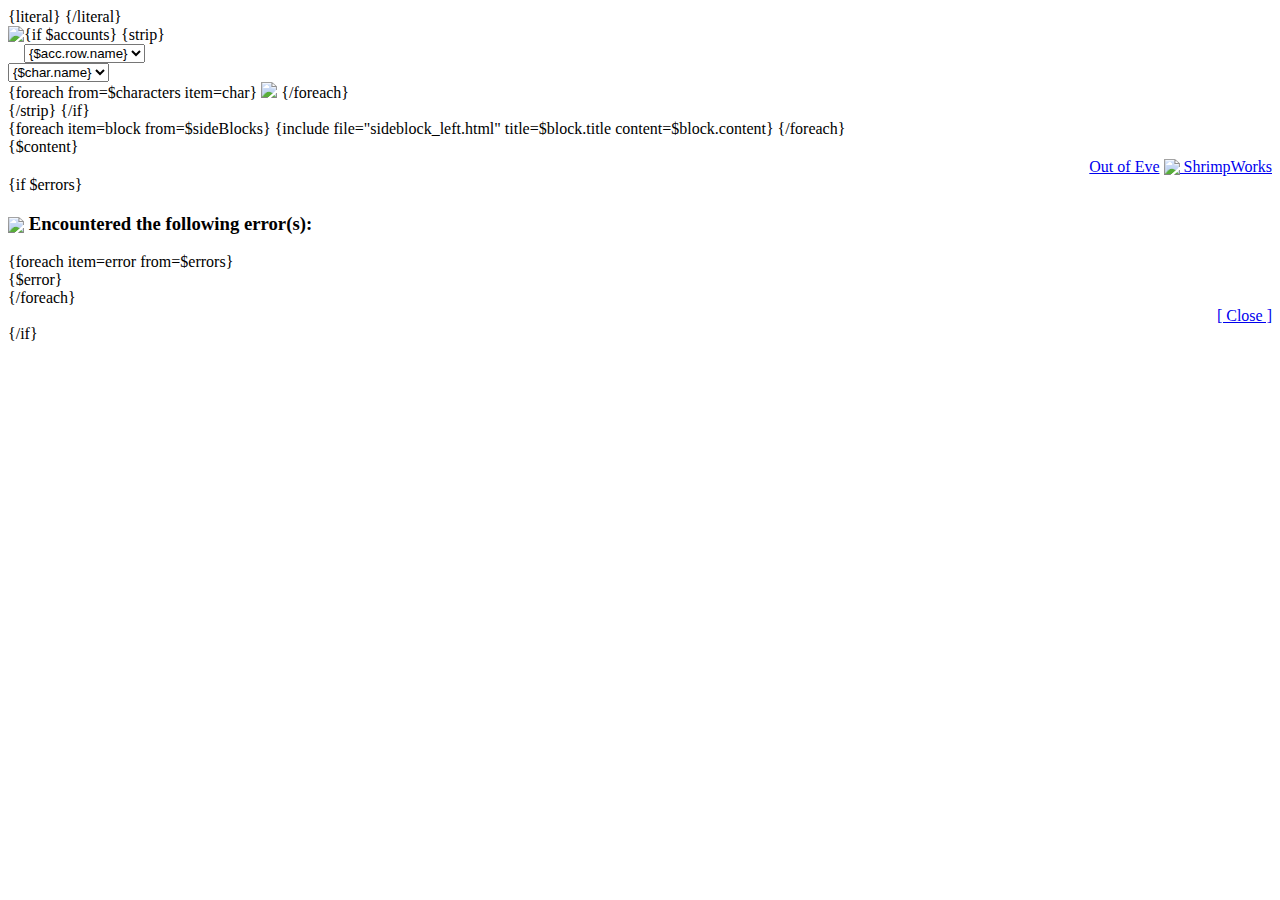
==== templates/eve/index.html @ f19db939 "Initial commit" ====
<!DOCTYPE html PUBLIC "-//W3C//DTD XHTML 1.0 Strict//EN" "http://www.w3.org/TR/xhtml1/DTD/xhtml1-strict.dtd">
<html xmlns="http://www.w3.org/1999/xhtml" xml:lang="en" lang="en">
<head>
	<meta http-equiv="Content-Type" content="text/html; charset=UTF-8" />
	<title>{$title}{if $pluginTitle} - {$pluginTitle}{/if}</title>
  <link href="{$site_url}/templates/{$theme}/style.css" rel="stylesheet" type="text/css" />
  <link href="{$site_url}/templates/{$theme}/fitstyle.css" rel="stylesheet" type="text/css" />
  <script src="{$site_url}/includes/javascript/number-functions.js"></script>
  <script src="{$site_url}/includes/javascript/parseuri.js"></script>

  {literal}
  <script type="text/javascript">
    function setCurrent(type, id) {
      var url = parseUri(window.location);
      if (url.port && (url.port != 80)) {
        url.host += ':' + url.port;
      }
      var newUrl = url.protocol + '://' + url.host + url.path + '?';

      for (i in url.queryKey) {
        if ((i != 'setacc') && (i != 'setchar')) {
          newUrl += i + '=' + url.queryKey[i] + '&';
        }
      }

      newUrl += type + '=' + id;

      window.location = newUrl;
    }

    function showInfo(typeId) {
      {/literal}
        window.open("{$site_url}/?module=showinfo&popup=1&typeId="+typeId, "type"+typeId, "location=0,status=0,scrollbars=1,width=450,height=550");
      {literal}
    }

    function toggleErrors() {
      var errPop = document.getElementById('errorPopup');
      if (errPop.style.display == 'none') {
        errPop.style.display = '';
      } else {
        errPop.style.display = 'none';
      }
    }
  </script>
  {/literal}

</head>

<body>

	<div id="header">
    <div style="float: left;">
      <a href="{$site_url}/"><img src="{$site_url}/templates/{$theme}/images/title.png" border="0" /></a>
    </div>
    {if $accounts}
      {strip}
      <div class="charSelect">
        <div class="selects">
          <select id="accountSelect" onchange="setCurrent('setacc', this.value)">
            {foreach from=$accounts item=acc}
              <option value="{$acc.row.id}" {if $curacc == $acc.row.id}selected="true"{/if}>{$acc.row.name}</option>
            {/foreach}
          </select><br />
          <select id="characterSelect" onchange="setCurrent('setchar', this.value)">
            {foreach from=$characters item=char}
              <option value="{$char.characterID}" {if $curchar == $char.characterID}selected="true"{/if}>{$char.name}</option>
            {/foreach}
          </select>
        </div>
        <div class="chars">
          <div>
            {foreach from=$characters item=char}
              <a href="#" title="{$char.name}" onclick="setCurrent('setchar', '{$char.characterID}')"><img src="http://img.eve.is/serv.asp?s=64&c={$char.characterID}" /></a>
            {/foreach}
          </div>
        </div>
      </div>
      {/strip}
    {/if}
    <div style="clear:both"></div>
  </div>

	<div id="container">

		<div id="navigation">
			{foreach item=block from=$sideBlocks}
        {include file="sideblock_left.html" title=$block.title content=$block.content}
      {/foreach}
		</div>

		<div id="main">
			{$content}
		</div>

    <div id="footer-wrapper">
      <div id="footer" align="right"><a href="http://outofeve.com/">Out of Eve</a> <a href="http://shrimpworks.za.net/"><img src="{$site_url}/templates/{$theme}/images/shrimpworks.png" border="0" style="position:relative; top: 3px;" /> ShrimpWorks</a></div>
    </div>

	</div>

  {if $errors}
    <div id="errorPopup" style="display: block;">
      <h3><img src="{$site_url}/templates/{$theme}/images/error.png" border="0" align="absmiddle" /> Encountered the following error(s):</h3>
			{foreach item=error from=$errors}
        <div class="apierror">{$error}</div>
      {/foreach}
      <div align="right"><a href="#" onclick="toggleErrors(); return false;">[ Close ]</a></div>
    </div>
  {/if}

</body>

</html>
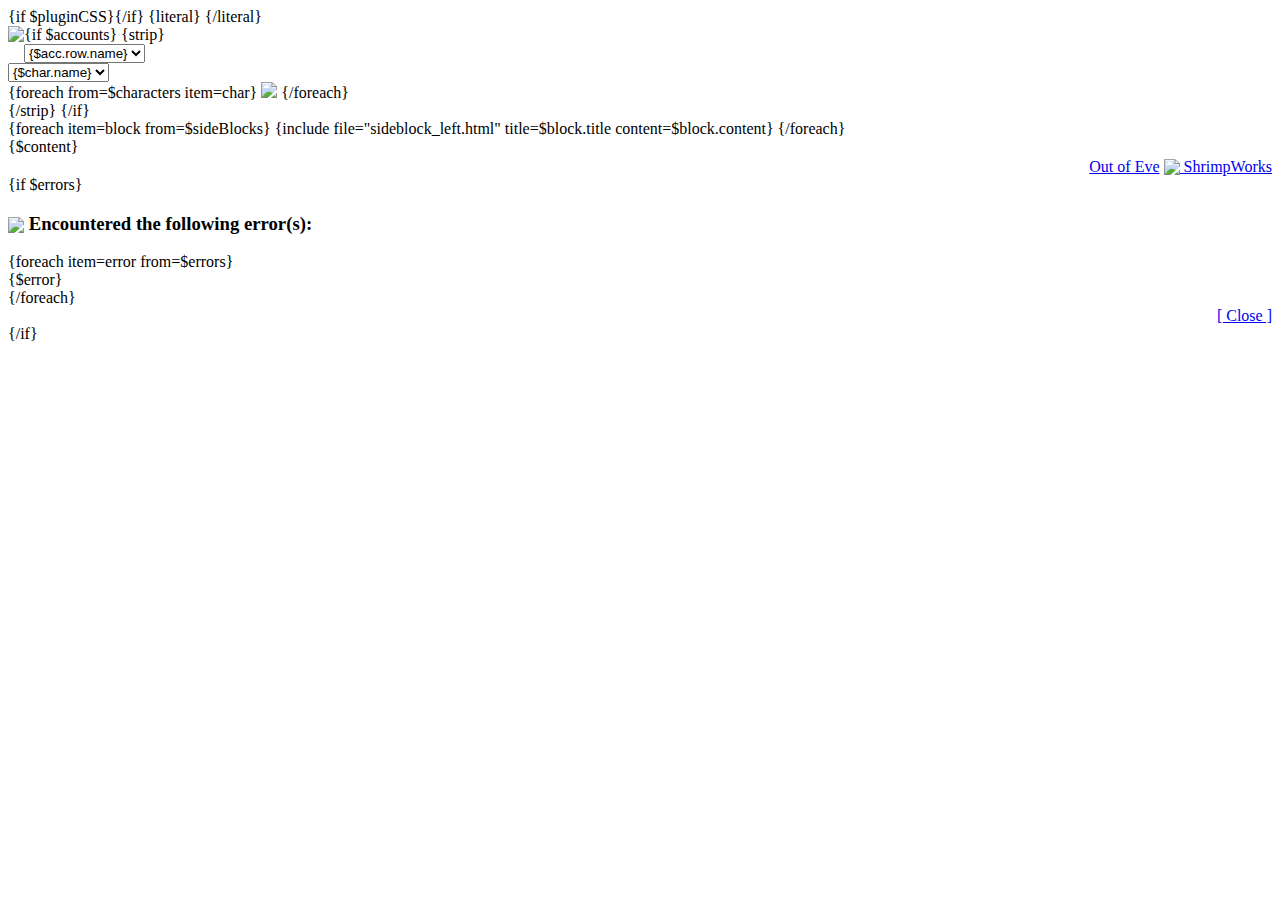
==== commit bae79adf: "Update issue 23 Merging into trunk" ====
--- a/templates/eve/index.html
+++ b/templates/eve/index.html
@@ -1,114 +1,113 @@
 <!DOCTYPE html PUBLIC "-//W3C//DTD XHTML 1.0 Strict//EN" "http://www.w3.org/TR/xhtml1/DTD/xhtml1-strict.dtd">
 <html xmlns="http://www.w3.org/1999/xhtml" xml:lang="en" lang="en">
-<head>
-	<meta http-equiv="Content-Type" content="text/html; charset=UTF-8" />
-	<title>{$title}{if $pluginTitle} - {$pluginTitle}{/if}</title>
-  <link href="{$site_url}/templates/{$theme}/style.css" rel="stylesheet" type="text/css" />
-  <link href="{$site_url}/templates/{$theme}/fitstyle.css" rel="stylesheet" type="text/css" />
-  <script src="{$site_url}/includes/javascript/number-functions.js"></script>
-  <script src="{$site_url}/includes/javascript/parseuri.js"></script>
+    <head>
+        <meta http-equiv="Content-Type" content="text/html; charset=UTF-8" />
+        <title>{$title}{if $pluginTitle} - {$pluginTitle}{/if}</title>
+        {if $pluginCSS}<link href="{$site_url}/plugins/{$pluginCSS}" rel="stylesheet" type="text/css" />{/if}
+        <link href="{$site_url}/templates/{$theme}/style.css" rel="stylesheet" type="text/css" />
+        <script src="{$site_url}/includes/javascript/number-functions.js"></script>
+        <script src="{$site_url}/includes/javascript/parseuri.js"></script>
 
-  {literal}
-  <script type="text/javascript">
-    function setCurrent(type, id) {
-      var url = parseUri(window.location);
-      if (url.port && (url.port != 80)) {
-        url.host += ':' + url.port;
-      }
-      var newUrl = url.protocol + '://' + url.host + url.path + '?';
+        {literal}
+        <script type="text/javascript">
+            function setCurrent(type, id) {
+                var url = parseUri(window.location);
+                if (url.port && (url.port != 80)) {
+                    url.host += ':' + url.port;
+                }
+                var newUrl = url.protocol + '://' + url.host + url.path + '?';
 
-      for (i in url.queryKey) {
-        if ((i != 'setacc') && (i != 'setchar')) {
-          newUrl += i + '=' + url.queryKey[i] + '&';
-        }
-      }
+                for (i in url.queryKey) {
+                    if ((i != 'setacc') && (i != 'setchar')) {
+                        newUrl += i + '=' + url.queryKey[i] + '&';
+                    }
+                }
 
-      newUrl += type + '=' + id;
+                newUrl += type + '=' + id;
 
-      window.location = newUrl;
-    }
+                window.location = newUrl;
+            }
 
-    function showInfo(typeId) {
-      {/literal}
-        window.open("{$site_url}/?module=showinfo&popup=1&typeId="+typeId, "type"+typeId, "location=0,status=0,scrollbars=1,width=450,height=550");
-      {literal}
-    }
+            function showInfo(typeId) {
+                {/literal}
+                window.open("{$site_url}/?module=showinfo&popup=1&typeId="+typeId, "type"+typeId, "location=0,status=0,scrollbars=1,width=450,height=550");
+                {literal}
+            }
 
-    function toggleErrors() {
-      var errPop = document.getElementById('errorPopup');
-      if (errPop.style.display == 'none') {
-        errPop.style.display = '';
-      } else {
-        errPop.style.display = 'none';
-      }
-    }
-  </script>
-  {/literal}
+            function toggleErrors() {
+                var errPop = document.getElementById('errorPopup');
+                if (errPop.style.display == 'none') {
+                    errPop.style.display = '';
+                } else {
+                    errPop.style.display = 'none';
+                }
+            }
+        </script>
+        {/literal}
 
-</head>
+    </head>
 
-<body>
+    <body>
 
-	<div id="header">
-    <div style="float: left;">
-      <a href="{$site_url}/"><img src="{$site_url}/templates/{$theme}/images/title.png" border="0" /></a>
-    </div>
-    {if $accounts}
-      {strip}
-      <div class="charSelect">
-        <div class="selects">
-          <select id="accountSelect" onchange="setCurrent('setacc', this.value)">
-            {foreach from=$accounts item=acc}
-              <option value="{$acc.row.id}" {if $curacc == $acc.row.id}selected="true"{/if}>{$acc.row.name}</option>
+        <div id="header">
+            <div style="float: left;">
+                <a href="{$site_url}/"><img src="{$site_url}/templates/{$theme}/images/title.png" border="0" /></a>
+            </div>
+            {if $accounts}
+            {strip}
+            <div class="charSelect">
+                <div class="selects">
+                    <select id="accountSelect" onchange="setCurrent('setacc', this.value)">
+                        {foreach from=$accounts item=acc}
+                        <option value="{$acc.row.id}" {if $curacc == $acc.row.id}selected="true"{/if}>{$acc.row.name}</option>
+                        {/foreach}
+                    </select><br />
+                    <select id="characterSelect" onchange="setCurrent('setchar', this.value)">
+                        {foreach from=$characters item=char}
+                        <option value="{$char.characterID}" {if $curchar == $char.characterID}selected="true"{/if}>{$char.name}</option>
+                        {/foreach}
+                    </select>
+                </div>
+                <div class="chars">
+                    <div>
+                        {foreach from=$characters item=char}
+                        <a href="#" title="{$char.name}" onclick="setCurrent('setchar', '{$char.characterID}')"><img src="http://image.eveonline.com/Character/{$char.characterID}_64.jpg" /></a>
+                        {/foreach}
+                    </div>
+                </div>
+            </div>
+            {/strip}
+            {/if}
+        </div>
+
+        <div id="container">
+
+            <div id="navigation">
+		{foreach item=block from=$sideBlocks}
+                {include file="sideblock_left.html" title=$block.title content=$block.content}
+                {/foreach}
+            </div>
+
+            <div id="main">
+		{$content}
+            </div>
+
+            <div id="footer-wrapper">
+                <div id="footer" align="right"><a href="http://outofeve.com/">Out of Eve</a> <a href="http://shrimpworks.za.net/"><img src="{$site_url}/templates/{$theme}/images/shrimpworks.png" border="0" style="position:relative; top: 3px;" /> ShrimpWorks</a></div>
+            </div>
+
+        </div>
+
+        {if $errors}
+        <div id="errorPopup" style="display: block;">
+            <h3><img src="{$site_url}/templates/{$theme}/images/error.png" border="0" align="absmiddle" /> Encountered the following error(s):</h3>
+            {foreach item=error from=$errors}
+            <div class="apierror">{$error}</div>
             {/foreach}
-          </select><br />
-          <select id="characterSelect" onchange="setCurrent('setchar', this.value)">
-            {foreach from=$characters item=char}
-              <option value="{$char.characterID}" {if $curchar == $char.characterID}selected="true"{/if}>{$char.name}</option>
-            {/foreach}
-          </select>
+            <div align="right"><a href="#" onclick="toggleErrors(); return false;">[ Close ]</a></div>
         </div>
-        <div class="chars">
-          <div>
-            {foreach from=$characters item=char}
-              <a href="#" title="{$char.name}" onclick="setCurrent('setchar', '{$char.characterID}')"><img src="http://img.eve.is/serv.asp?s=64&c={$char.characterID}" /></a>
-            {/foreach}
-          </div>
-        </div>
-      </div>
-      {/strip}
-    {/if}
-    <div style="clear:both"></div>
-  </div>
+        {/if}
 
-	<div id="container">
-
-		<div id="navigation">
-			{foreach item=block from=$sideBlocks}
-        {include file="sideblock_left.html" title=$block.title content=$block.content}
-      {/foreach}
-		</div>
-
-		<div id="main">
-			{$content}
-		</div>
-
-    <div id="footer-wrapper">
-      <div id="footer" align="right"><a href="http://outofeve.com/">Out of Eve</a> <a href="http://shrimpworks.za.net/"><img src="{$site_url}/templates/{$theme}/images/shrimpworks.png" border="0" style="position:relative; top: 3px;" /> ShrimpWorks</a></div>
-    </div>
-
-	</div>
-
-  {if $errors}
-    <div id="errorPopup" style="display: block;">
-      <h3><img src="{$site_url}/templates/{$theme}/images/error.png" border="0" align="absmiddle" /> Encountered the following error(s):</h3>
-			{foreach item=error from=$errors}
-        <div class="apierror">{$error}</div>
-      {/foreach}
-      <div align="right"><a href="#" onclick="toggleErrors(); return false;">[ Close ]</a></div>
-    </div>
-  {/if}
-
-</body>
+    </body>
 
 </html>
